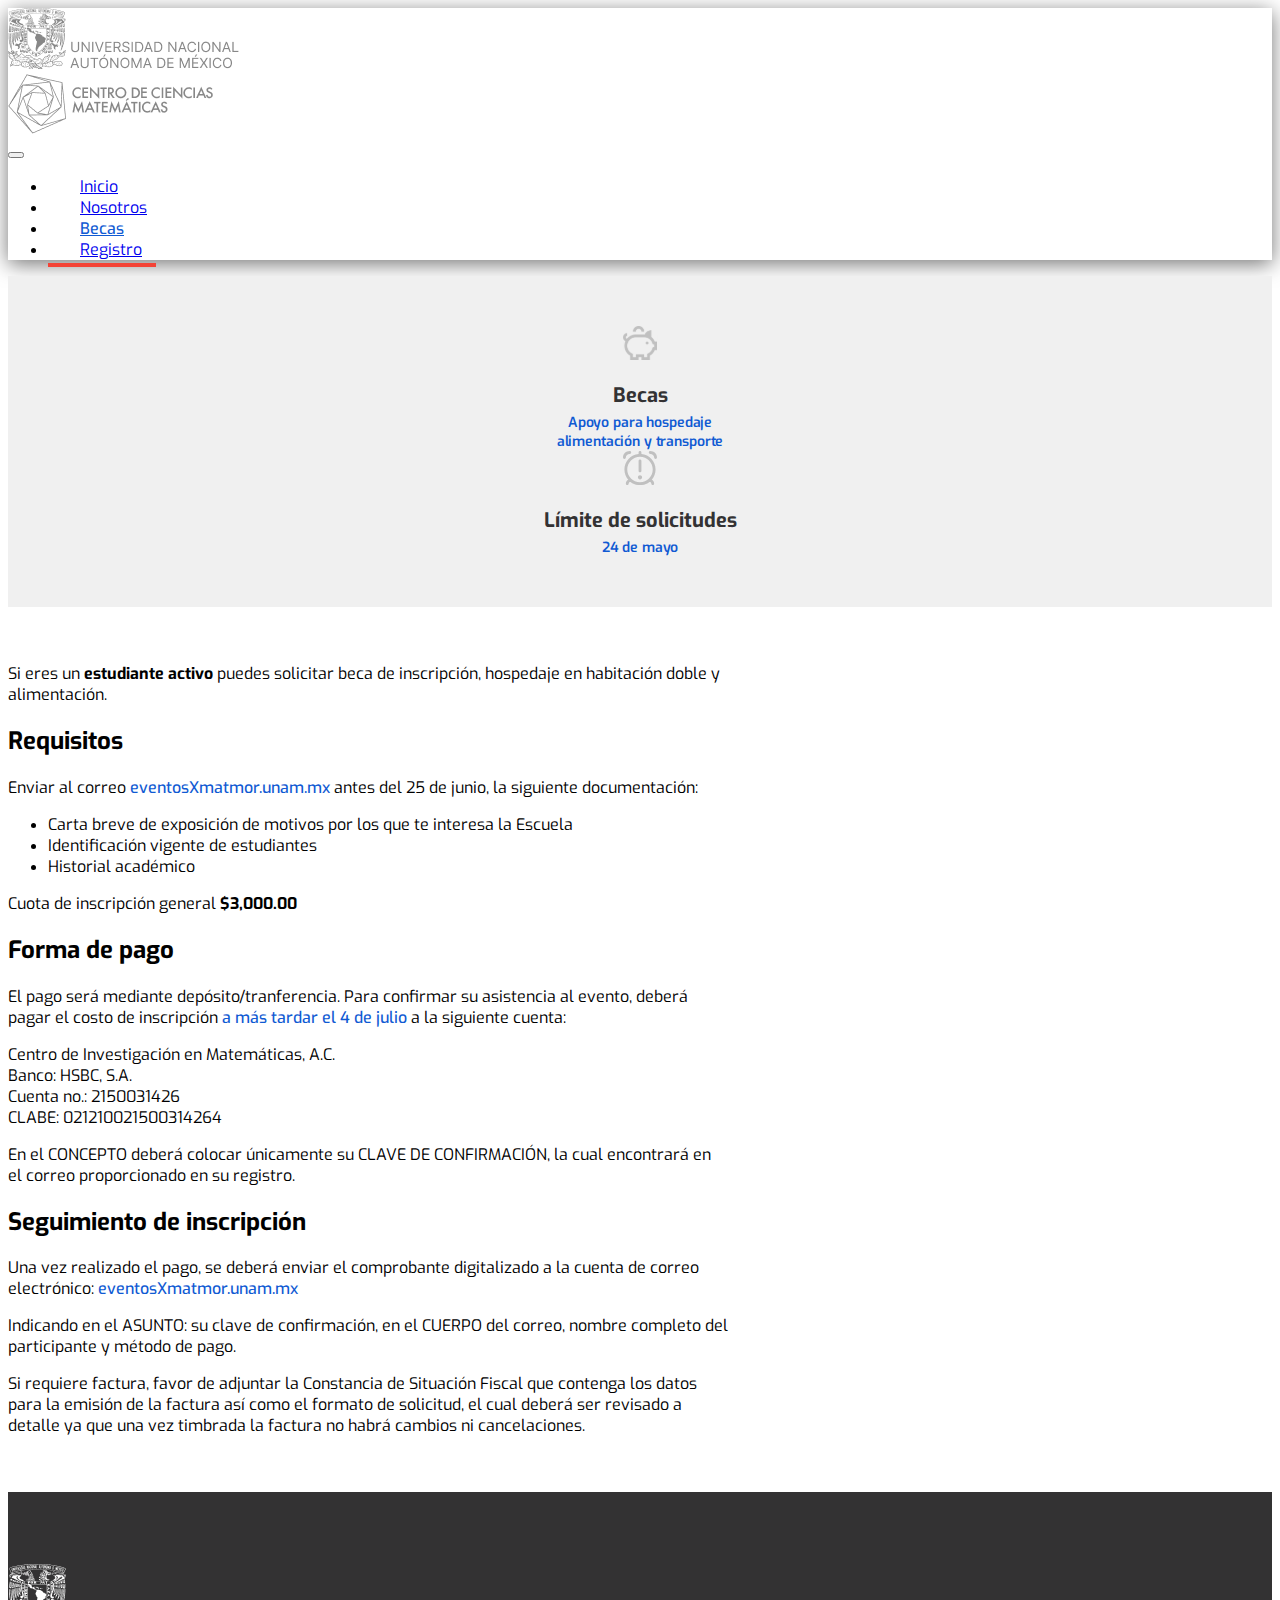
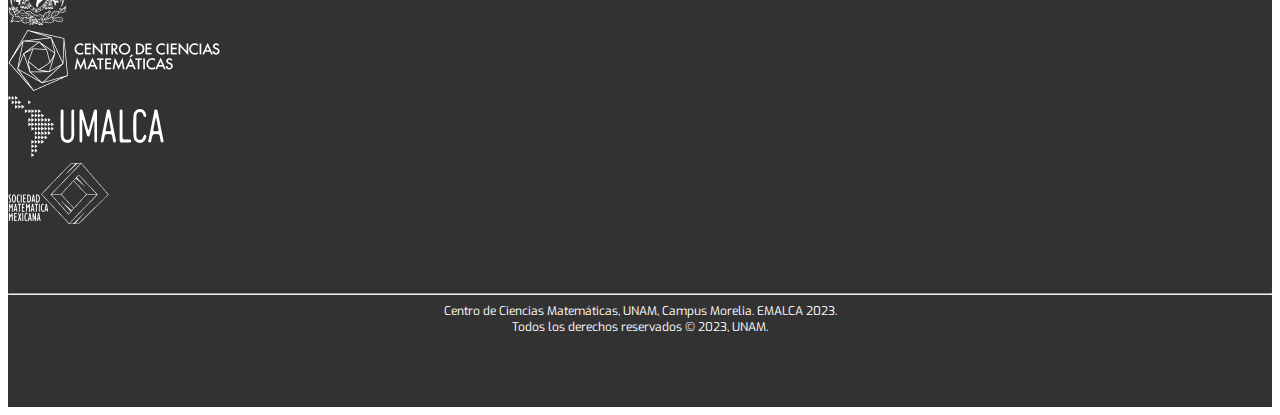
==== becas.html @ 6499dec2 "Registro" ====
<!doctype html>
<html lang="en">
<head>
    <meta charset="utf-8">
    <meta name="viewport" content="width=device-width, initial-scale=1">

    <link rel="preconnect" href="https://fonts.googleapis.com">
    <link rel="preconnect" href="https://fonts.gstatic.com" crossorigin>
    <link href="https://fonts.googleapis.com/css2?family=Exo:ital,wght@0,100;0,200;0,300;0,400;0,500;0,600;0,700;0,800;0,900;1,100;1,200;1,300;1,400;1,500;1,600;1,700;1,800;1,900&display=swap" rel="stylesheet">
    <link href="https://cdn.jsdelivr.net/npm/bootstrap@5.0.2/dist/css/bootstrap.min.css" rel="stylesheet" integrity="sha384-EVSTQN3/azprG1Anm3QDgpJLIm9Nao0Yz1ztcQTwFspd3yD65VohhpuuCOmLASjC" crossorigin="anonymous">
    <link rel="stylesheet" href="css/ccm.css">

    <title>Emalca 2023 - Becas</title>

</head>
<body>

<nav class="shadow navbar navbar-expand-lg navbar-light ">
    <div class="container">
        <div>
            <img class="d-none d-md-inline-block" src="img/escudoUNAM.png" alt="Escudo UNAM"> <img class="ms-2 d-none d-sm-inline" src="img/unam-text.png" alt="Universidad Nacional Autónoma de México">
        </div>
        <div>
            <img  class="ms-1 ms-sm-4" src="img/ccm-logo.png" alt="Escudo CCM">
        </div>
        <button class="navbar-toggler" type="button" data-bs-toggle="collapse" data-bs-target="#navbarNav" aria-controls="navbarNav" aria-expanded="false" aria-label="Toggle navigation">
            <span class="navbar-toggler-icon"></span>
        </button>
        <div class="collapse navbar-collapse" id="navbarNav">
            <ul class="navbar-nav ms-auto ">
                <li class="nav-item">
                    <a class="nav-link" aria-current="page" href="index.html">Inicio</a>
                </li>
                <li class="nav-item">
                    <a class="nav-link" href="nosotros.html">Nosotros</a>
                </li>
                <li class="nav-item">
                    <a class="nav-link active" href="becas.html">Becas</a>
                </li>
                <li class="nav-item">
                    <a class="nav-link" href="https://tic.matmor.unam.mx/emalca/registro/new">Registro</a>
                </li>
            </ul>
        </div>
    </div>
</nav>

<section id="infographic">
    <div class="container">
        <div class="d-flex flex-column flex-sm-row justify-content-sm-evenly">

            <div class="d-flex flex-column mb-5 mb-sm-1">
                <div class="info-icon">
                    <svg width="35" height="35" viewBox="0 0 35 35" fill="none" xmlns="http://www.w3.org/2000/svg" xmlns:xlink="http://www.w3.org/1999/xlink">
                        <rect opacity="0.2" x="0.0322266" y="0.00439453" width="34" height="34" fill="url(#pattern0)"/>
                        <defs>
                            <pattern id="pattern0" patternContentUnits="objectBoundingBox" width="1" height="1">
                                <use xlink:href="#image0_27_1240" transform="scale(0.00195312)"/>
                            </pattern>
                            <image id="image0_27_1240" width="512" height="512" xlink:href="[data-uri]"/>
                        </defs>
                    </svg>
                </div>
                <div class="info-graph-title">Becas</div>
                <div class="info-graph-subtitle">Apoyo para hospedaje<br>
                    alimentación y transporte</div>
            </div>
            <div class="d-flex flex-column mb-4 mb-sm-1">
                <div class="info-icon">
                    <svg width="34" height="35" viewBox="0 0 34 35" fill="none" xmlns="http://www.w3.org/2000/svg">
                        <g opacity="0.2" clip-path="url(#clip0_27_1245)">
                            <path d="M18.4172 3.02326V1.54142C18.4172 0.758006 17.7839 0.124756 17.0005 0.124756C16.2171 0.124756 15.5838 0.758006 15.5838 1.54142V3.02326C7.6519 3.74151 1.41715 10.4268 1.41715 18.5414C1.41715 22.4203 2.84232 25.9733 5.1954 28.7032C3.9969 29.3393 2.83382 30.5689 2.83382 32.7081C2.83382 33.4915 3.46707 34.1248 4.25049 34.1248C5.0339 34.1248 5.66715 33.4915 5.66715 32.7081C5.66715 31.2914 6.88265 31.0166 7.23965 30.967C7.33882 30.9557 7.43515 30.9344 7.52582 30.9047C10.1537 32.922 13.439 34.1248 16.9991 34.1248C20.5592 34.1248 23.8487 32.922 26.4766 30.9018C26.5616 30.9302 26.6508 30.9514 26.7429 30.9642C27.1169 31.0152 28.3324 31.29 28.3324 32.7067C28.3324 33.4901 28.9657 34.1233 29.7491 34.1233C30.5325 34.1233 31.1657 33.4901 31.1657 32.7067C31.1657 30.5675 30.0027 29.3378 28.8042 28.7018C31.1572 25.9718 32.5824 22.4188 32.5824 18.54C32.5824 10.4253 26.3477 3.74009 18.4157 3.02184L18.4172 3.02326ZM4.25049 18.5414C4.25049 11.5105 9.96957 5.79142 17.0005 5.79142C24.0314 5.79142 29.7505 11.5105 29.7505 18.5414C29.7505 25.5723 24.0314 31.2914 17.0005 31.2914C9.96957 31.2914 4.25049 25.5723 4.25049 18.5414ZM34.0005 6.49976C34.0005 7.28317 33.3672 7.91642 32.5838 7.91642C31.8004 7.91642 31.1672 7.28317 31.1672 6.49976C31.1672 4.78276 29.7831 2.95809 27.2217 2.95809C26.4383 2.95809 25.8051 2.32484 25.8051 1.54142C25.8051 0.758006 26.4383 0.124756 27.2217 0.124756C31.0241 0.124756 34.0005 2.92551 34.0005 6.49976ZM1.41715 7.91642C0.633738 7.91642 0.000488281 7.28317 0.000488281 6.49976C0.000488281 2.92551 2.97832 0.124756 6.77924 0.124756C7.56265 0.124756 8.1959 0.758006 8.1959 1.54142C8.1959 2.32484 7.56265 2.95809 6.77924 2.95809C4.21649 2.95809 2.83382 4.78276 2.83382 6.49976C2.83382 7.28317 2.20057 7.91642 1.41715 7.91642ZM18.4172 10.0414V19.9581C18.4172 20.7415 17.7839 21.3748 17.0005 21.3748C16.2171 21.3748 15.5838 20.7415 15.5838 19.9581V10.0414C15.5838 9.25801 16.2171 8.62476 17.0005 8.62476C17.7839 8.62476 18.4172 9.25801 18.4172 10.0414ZM19.1255 26.3331C19.1255 27.5061 18.1735 28.4581 17.0005 28.4581C15.8275 28.4581 14.8755 27.5061 14.8755 26.3331C14.8755 25.1601 15.8275 24.2081 17.0005 24.2081C18.1735 24.2081 19.1255 25.1601 19.1255 26.3331Z" fill="black"/>
                        </g>
                        <defs>
                            <clipPath id="clip0_27_1245">
                                <rect width="34" height="34" fill="white" transform="translate(0.000488281 0.124756)"/>
                            </clipPath>
                        </defs>
                    </svg></div>
                <div class="info-graph-title">Límite de solicitudes</div>
                <div class="info-graph-subtitle">24 de mayo</div>
            </div>
        </div>

    </div>

</section>

<section id="becas">
    <div class="container">
        <p class="mt-4">Si eres un <strong>estudiante activo</strong> puedes solicitar beca de inscripción, hospedaje en habitación doble y alimentación.</p>
        <h2 class="mt-5">Requisitos</h2>
        <p class="mt-4">Enviar al correo <span class="text-blue">eventosXmatmor.unam.mx</span> antes del 25 de junio, la siguiente documentación:</p>
        <ul>
            <li>Carta breve de exposición de motivos por los que te interesa la Escuela</li>
            <li>Identificación vigente de estudiantes</li>
            <li>Historial académico</li>
        </ul>

        <div class="alert alert-info mw-720 mt-4">Cuota de inscripción general <strong>$3,000.00</strong></div>

        <h2 class="mt-5">Forma de pago</h2>

        <p>El pago será mediante depósito/tranferencia. Para confirmar su asistencia al evento, deberá pagar el costo de inscripción <span class="text-blue">a más tardar el 4 de julio</span> a la siguiente cuenta: </p>

        <div class="shadow p-3 my-4 bg-body rounded mw-720">
            Centro de Investigación en Matemáticas, A.C.<br>
            Banco: HSBC, S.A.<br>
            Cuenta no.: 2150031426<br>
            CLABE: 021210021500314264<br>
        </div>

        <p class="text-secondary">En el CONCEPTO deberá colocar únicamente su CLAVE DE CONFIRMACIÓN, la cual encontrará en el correo proporcionado en su registro.</p>

        <h2 class="mt-5">Seguimiento de inscripción</h2>

        <p class="mt-4">Una vez realizado el pago, se deberá enviar el comprobante digitalizado a la cuenta de correo electrónico: <span class="text-blue">eventosXmatmor.unam.mx </span></p>

        <p>Indicando en el ASUNTO: su clave de confirmación, en el CUERPO del correo, nombre completo del participante y método de pago.</p>
        <p>Si requiere factura, favor de adjuntar la Constancia de Situación Fiscal que contenga los datos para la emisión de la factura así como el formato de solicitud, el cual deberá ser revisado a detalle ya que una vez timbrada la factura no habrá cambios ni cancelaciones.</p>



    </div>
</section>

<section id="footer">
    <div class="container">
        <div class="d-flex flex-column justify-content-center flex-md-row justify-content-md-around">
            <div class="sponsor mb-3"><img src="img/UNAM.png" alt="Logo UNAM"></div>
            <div class="sponsor mb-3"><img src="img/CCM.png" alt="Logo CCM"></div>
            <div class="sponsor mb-3"><img src="img/UMALCA.png" alt="Logo Emalca"></div>
            <div class="sponsor mb-3"><img src="img/SMM.png" alt="Logo SMM"></div>
        </div>
        <hr>
        <div class="copyright">
            Centro de Ciencias Matemáticas, UNAM, Campus Morelia. EMALCA 2023.<br>
            Todos los derechos reservados © 2023, UNAM.
        </div>
    </div>
</section>


   <script src="https://cdn.jsdelivr.net/npm/bootstrap@5.0.2/dist/js/bootstrap.bundle.min.js" integrity="sha384-MrcW6ZMFYlzcLA8Nl+NtUVF0sA7MsXsP1UyJoMp4YLEuNSfAP+JcXn/tWtIaxVXM" crossorigin="anonymous"></script>

</body>
</html>
---- css/ccm.css ----
body, html {
    font-family: 'Exo', sans-serif;
}

.hero-image {
    /*background-image: url("../img/BANNER_INICIO1.jpg");*/
    /*background-repeat: no-repeat;*/
    /*background-size: cover;*/
    /*position: relative;*/
    /* min-height: 550px; */
    /* padding: 16px; */
    /*z-index: 0;*/
    margin-bottom: 24px;
}

.hero-text {
    margin-top: 30px;
    max-width: 100%;
}

.hero-l {
    margin-left: 12px;
    margin-top: 200px;
}

.hero-title-blue {
    font-style: normal;
    font-weight: 900;
    font-size: 50px;
    line-height: 52px;
    color: #105AD3;
}

.hero-title-red {
    font-weight: 700;
    font-size: 32px;
    line-height: 34px;
    color: #EF255A;
}

.hero-subtitle-red {
    font-weight: 400;
    font-size: 24px;
    line-height: 28px;
    color: #EF255A;
    max-width: 80%;
}

.hero-location {
    font-size: 16px;
    line-height: 20px;
    color: #969696;
    max-width: 70%;

}

.hero-r {
    position: relative;
}

.hero-year {
    font-weight: 900;
    font-size: 62px;
    line-height: 64px;
    color: #969696;
    position: absolute;
    transform-origin: 0 0;
    transform: rotate(90deg);
    left: 12px;
    top: 200px;
}

.btn {
    padding: 0.5rem 1.6rem;
    font-size: 1.2rem;
    font-weight: 500;
    border-radius: 1rem;
    transition: color .15s ease-in-out,background-color .15s ease-in-out,border-color .15s ease-in-out,box-shadow .15s ease-in-out;
}

.btn-success {
    color: #fff;
    background-color: #105AD3;
    border-color: #105AD3;
}

.btn-success:hover {
    color: #fff;
    background-color: #0e4297;
    border-color: #0e4297;
}

#infographic {
    padding: 50px 0;
    background-color: #F0F0F0;;
}

.info-icon {
    text-align: center;
    margin-bottom: 16px;
}

.info-graph-title {
    font-weight: 700;
    font-size: 20px;
    line-height: 27px;
    text-align: center;
    color: #333233;
    margin-bottom: 4px;
}

.info-graph-subtitle {
    font-weight: 600;
    font-size: 14px;
    line-height: 19px;
    /* identical to box height */

    text-align: center;
    letter-spacing: -0.01em;

    color: #105AD3;
    /*color: #878787; */
}

#program {
    padding: 40px 0;
}

#program h1 {
    font-weight: 700;
    font-size: 36px;
    line-height: 48px;
    color: #333233;
}

.course {
    margin-top: 3.5rem;
}

.course-title {
    font-weight: 700;
    font-size: 24px;
    line-height: 24px;
    color: #CF305A;
    margin-bottom: 8px;
    margin-top: 32px;
    max-width: 720px;
}

.professor {
    font-weight: 700;
    font-size: 18px;
    line-height: 19px;
    color: #105AD3;

}

.university {
    font-size: 18px;
    margin-left: 12px;
    color: #767676;
}

.abstract {
    font-weight: 400;
    font-size: 16px;
    line-height: 26px;
    letter-spacing: -0.02em;
    max-width: 720px;
    color: #242424;
    margin-top: 12px;
    margin-bottom: 24px;
}

#historia {
    padding: 40px 0;
}

#historia p {
    max-width: 720px;
}

.timeline-section {
    background-color: #F0F0F0;
    padding: 48px 24px;
    overflow: scroll;
}

.timeline-container {
    position: relative;

    min-height: 150px;
    /*min-width: 700px;*/
}

.timeline-container::after {
    content: '';
    position: absolute;
    top: 50%;
    left: 0;
    border-top: 1px solid#105AD3;
    background: #105AD3;
    width: 100%;
    transform: translateY(-50%);
}

.tl-top {
    position: relative;
    min-width: 100px;
}

.tl-down {
    position: relative;
    min-width: 100px;
}

.tl-top::after {
    content: '';
    position: absolute;
    top: 3.5rem;
    bottom: 50%;
    left: 50%;
    border-right: 1px solid #105AD3;
    z-index: 1;
}

.tl-down::after {
    content: '';
    position: absolute;
    bottom: 3.5rem;
    top: 50%;
    left: 50%;
    border-right: 1px solid #105AD3;
    z-index: 1;
}

.tl-circle {
    margin: auto;
    height: 10px;
    width: 10px;
    background-color: #105AD3;
    border-radius: 50%;
    display: inline-block;
}

.tl-item {
    position: relative;
}

.tl-top .tl-item::after {
    /* The circles on the timeline */
    content: '';
    position: absolute;
    width: 10px;
    height: 10px;
    top: 28px;
    left: 45.5px;
    background-color: #105AD3;
    border: 1px solid #105AD3;
    border-radius: 50%;
    z-index: 1;
}

.tl-down .tl-item::before {
    /* The circles on the timeline */
    content: '';
    position: absolute;
    width: 10px;
    height: 10px;
    top: -12px;
    left: 45.5px;
    background-color: #105AD3;
    border: 1px solid #105AD3;
    border-radius: 50%;
    z-index: 1;
}

.text-red {
    font-weight: 700;
    font-size: 18px;
    color: #EF255A;
    text-align: center;
}

#becas {
    padding: 40px 0;
}

#becas p {
    max-width: 720px;
}

.mw-720 {
    max-width: 720px;
}

.text-blue {
    color: #105AD3;
    font-weight: 500;
}

#footer {
    padding: 72px 0;
    background-color: #333233;
}

#footer hr {
    margin-top: 64px;
    color: #FFFFFF;
}

.copyright {
    font-weight: 400;
    font-size: 12px;
    line-height: 16px;
    text-align: center;
    color: #FFFFFF;
}

.navbar {
    box-shadow: 0 4px 20px rgba(0, 0, 0, 0.55)!important;
    z-index:1;
}

.nav-link {
     padding: 1.5rem 1rem;
}

.navbar-light .navbar-nav .nav-link.active, .navbar-light .navbar-nav .show>.nav-link {
    color: rgba(16, 90, 211, 1);
    font-weight: 500;
    border-bottom: 4px solid #f44336!important;
}

#comite {
    padding: 40px 0;
}

#comite h3 {
    font-weight: 700;
    font-size: 24px;
    line-height: 27px;
    color: #EF255A;
    margin-bottom: 28px;

}

@media (min-width: 992px) {
    .navbar-expand-lg .navbar-nav .nav-link {
        padding-right: 2rem;
        padding-left: 2rem;
    }
}

@media (min-width: 576px) {

    .abstract {
        font-size: 18px;
    }

    .hero-image {
        min-height: 550px;
    }

    .hero-l {
        margin-left: 180px;
    }
}


@media (min-width: 768px) {

    .hero-image {
        background-image: url("../img/BANNER_INICIO1.jpg");
        background-repeat: no-repeat;
        background-size: cover;
        position: relative;
        min-height: 550px;
        padding: 72px 200px;
        z-index: 0;
        margin-bottom: 0;
    }

    .hero-text {
        margin-left: 6rem!important;
    }

    .hero-l {
        margin-left: 180px;
        margin-top: 0px;
    }

    .hero-title-blue {
        font-style: normal;
        font-weight: 900;
        font-size: 135px;
        line-height: 120px;
        color: #105AD3;
    }

    .hero-title-red {
        font-weight: 700;
        font-size: 48px;
        line-height: 58px;
        color: #EF255A;
    }

    .hero-subtitle-red {
        font-weight: 400;
        font-size: 40px;
        line-height: 58px;
        color: #EF255A;
    }

    .hero-location {
        font-size: 18px;
        line-height: 22px;
        /* identical to box height */
        color: #969696;

    }

    .hero-r {
        position: relative;
    }

    .hero-year {
        font-weight: 900;
        font-size: 94px;
        line-height: 124px;
        color: #969696;
        position: absolute;
        transform-origin: 0 0;
        transform: rotate(90deg);
        left: 120px;
        top: auto;
    }

}
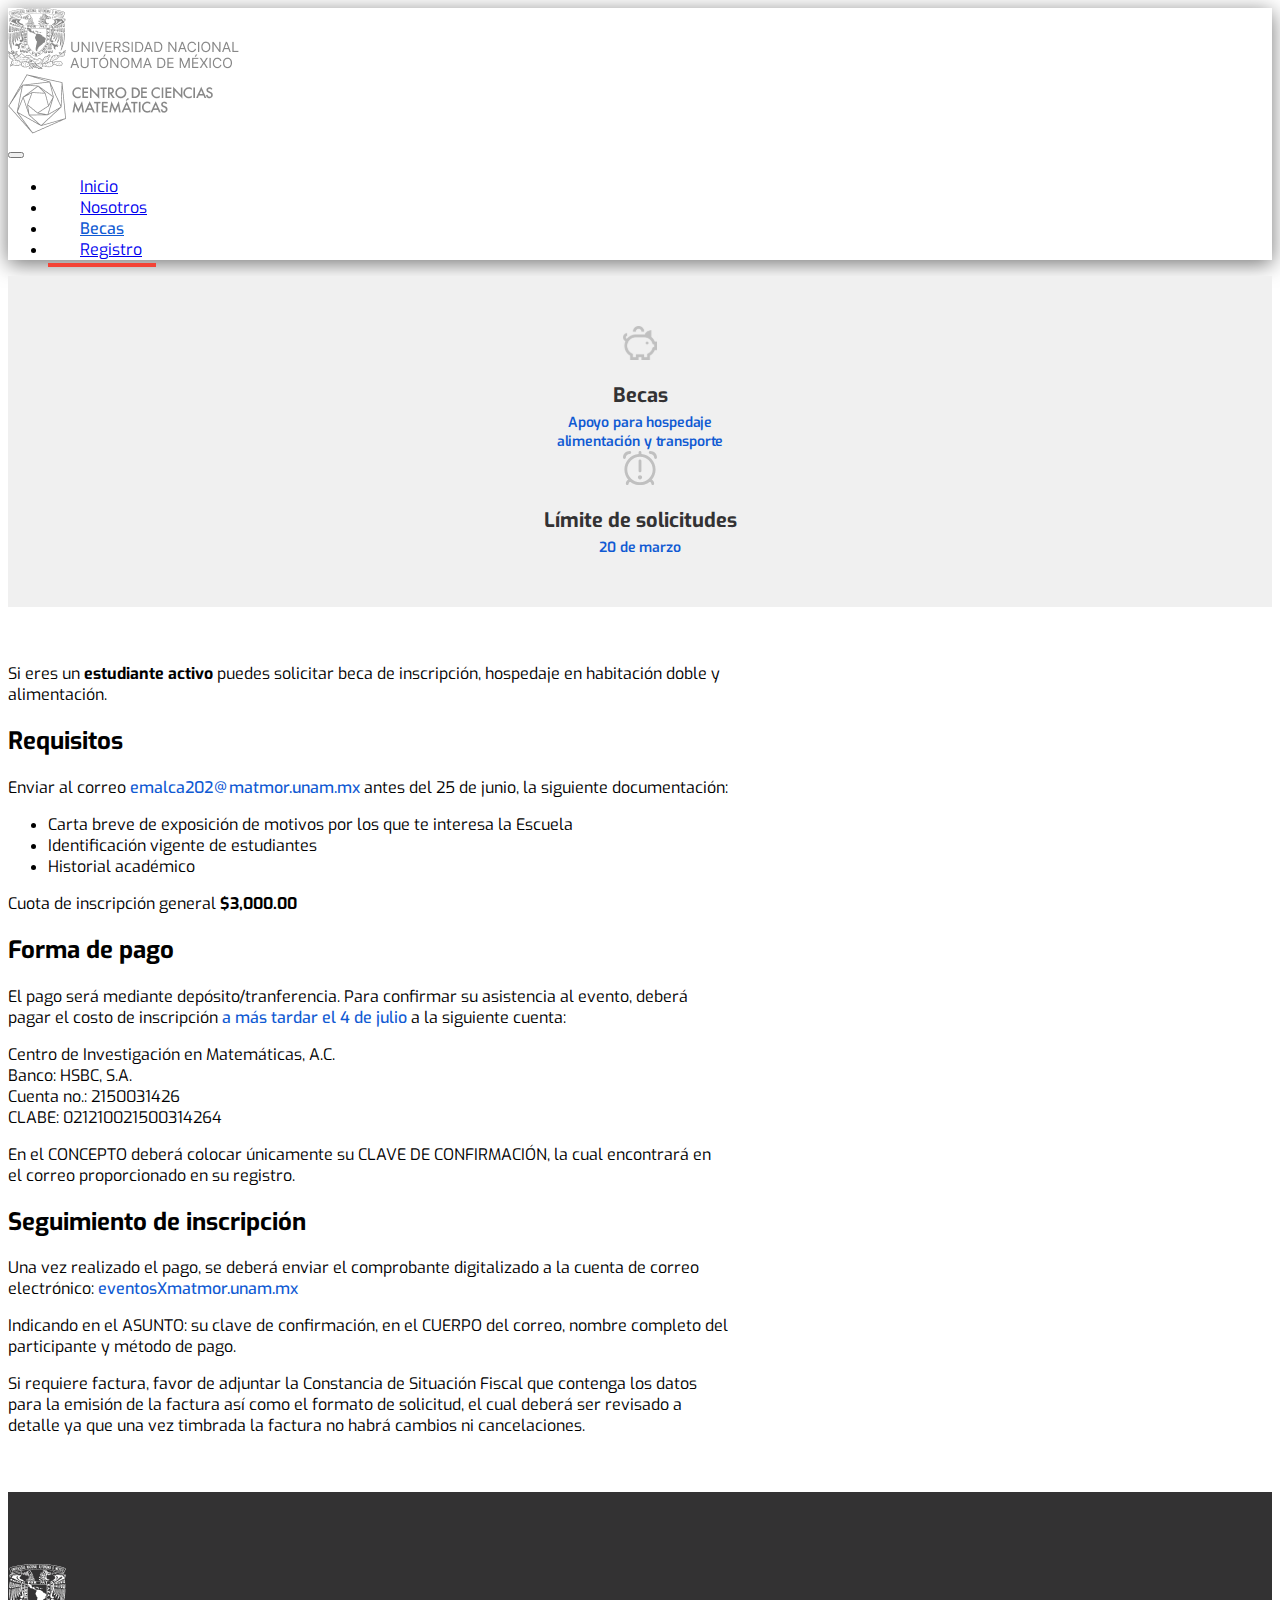
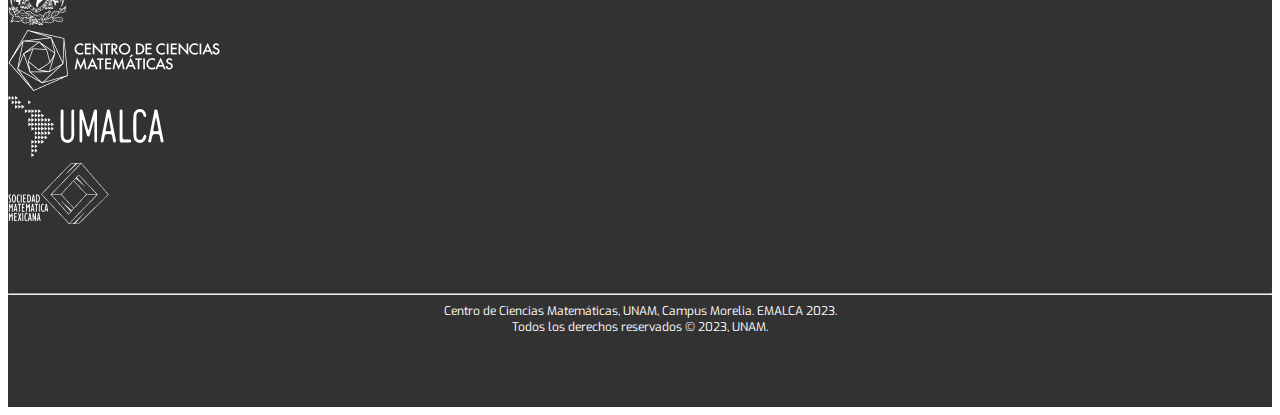
==== commit bc818007: "Fecha límite registro" ====
--- a/becas.html
+++ b/becas.html
@@ -8,6 +8,7 @@
     <link rel="preconnect" href="https://fonts.gstatic.com" crossorigin>
     <link href="https://fonts.googleapis.com/css2?family=Exo:ital,wght@0,100;0,200;0,300;0,400;0,500;0,600;0,700;0,800;0,900;1,100;1,200;1,300;1,400;1,500;1,600;1,700;1,800;1,900&display=swap" rel="stylesheet">
     <link href="https://cdn.jsdelivr.net/npm/bootstrap@5.0.2/dist/css/bootstrap.min.css" rel="stylesheet" integrity="sha384-EVSTQN3/azprG1Anm3QDgpJLIm9Nao0Yz1ztcQTwFspd3yD65VohhpuuCOmLASjC" crossorigin="anonymous">
+    <link rel="stylesheet" href="https://cdn.jsdelivr.net/npm/bootstrap-icons@1.10.3/font/bootstrap-icons.css">
     <link rel="stylesheet" href="css/ccm.css">
 
     <title>Emalca 2023 - Becas</title>
@@ -78,7 +79,7 @@
                         </defs>
                     </svg></div>
                 <div class="info-graph-title">Límite de solicitudes</div>
-                <div class="info-graph-subtitle">24 de mayo</div>
+                <div class="info-graph-subtitle">20 de marzo</div>
             </div>
         </div>
 
@@ -90,7 +91,7 @@
     <div class="container">
         <p class="mt-4">Si eres un <strong>estudiante activo</strong> puedes solicitar beca de inscripción, hospedaje en habitación doble y alimentación.</p>
         <h2 class="mt-5">Requisitos</h2>
-        <p class="mt-4">Enviar al correo <span class="text-blue">eventosXmatmor.unam.mx</span> antes del 25 de junio, la siguiente documentación:</p>
+        <p class="mt-4">Enviar al correo <span class="text-blue">emalca202<i class="bi bi-at"></i>matmor.unam.mx</span> antes del 25 de junio, la siguiente documentación:</p>
         <ul>
             <li>Carta breve de exposición de motivos por los que te interesa la Escuela</li>
             <li>Identificación vigente de estudiantes</li>
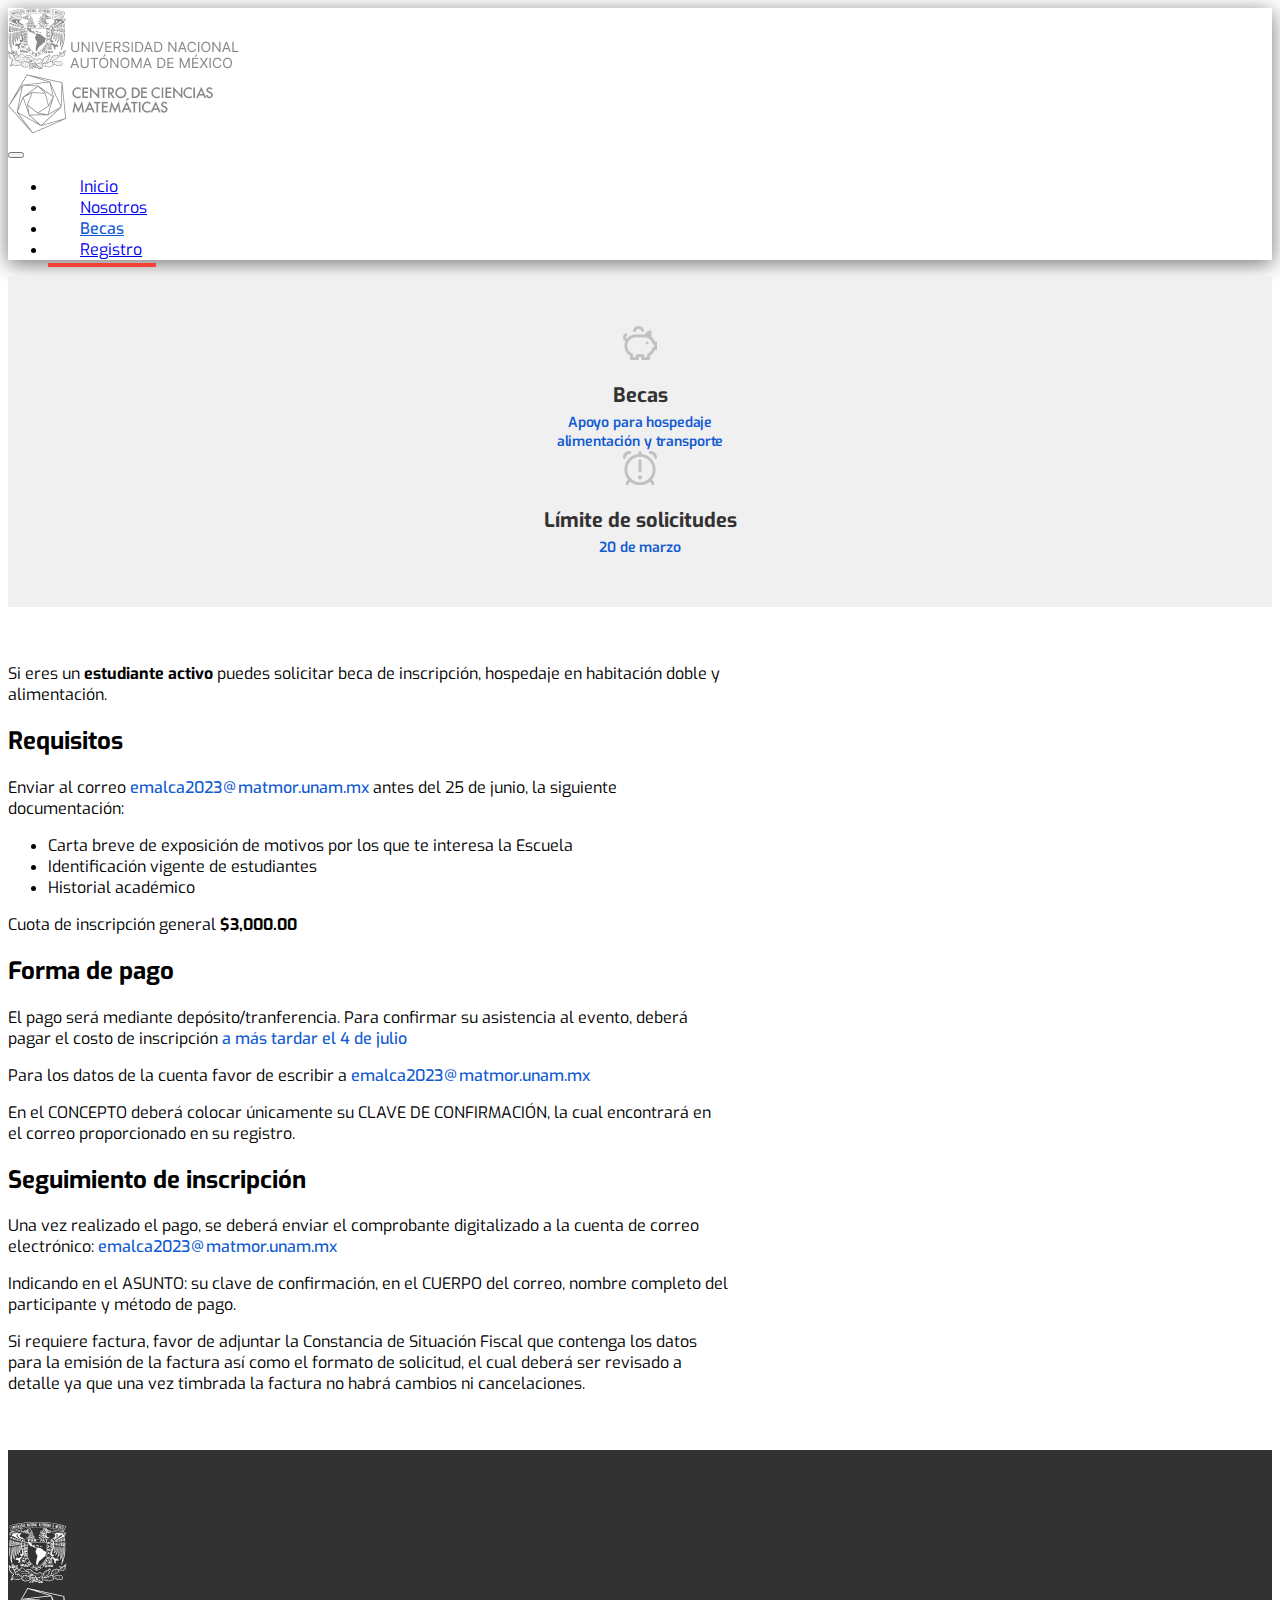
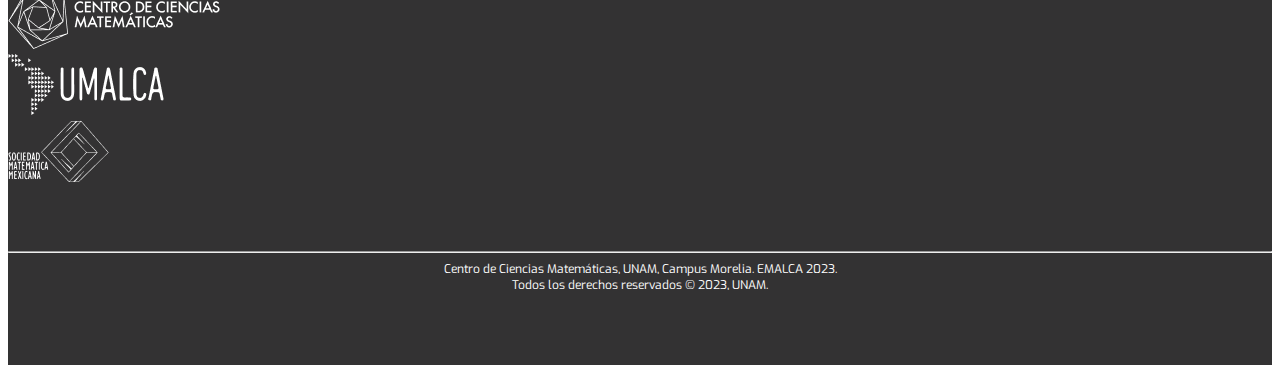
==== commit 4d2a8e35: "becas" ====
--- a/becas.html
+++ b/becas.html
@@ -91,7 +91,7 @@
     <div class="container">
         <p class="mt-4">Si eres un <strong>estudiante activo</strong> puedes solicitar beca de inscripción, hospedaje en habitación doble y alimentación.</p>
         <h2 class="mt-5">Requisitos</h2>
-        <p class="mt-4">Enviar al correo <span class="text-blue">emalca202<i class="bi bi-at"></i>matmor.unam.mx</span> antes del 25 de junio, la siguiente documentación:</p>
+        <p class="mt-4">Enviar al correo <span class="text-blue">emalca2023<i class="bi bi-at"></i>matmor.unam.mx</span> antes del 25 de junio, la siguiente documentación:</p>
         <ul>
             <li>Carta breve de exposición de motivos por los que te interesa la Escuela</li>
             <li>Identificación vigente de estudiantes</li>
@@ -102,20 +102,15 @@
 
         <h2 class="mt-5">Forma de pago</h2>
 
-        <p>El pago será mediante depósito/tranferencia. Para confirmar su asistencia al evento, deberá pagar el costo de inscripción <span class="text-blue">a más tardar el 4 de julio</span> a la siguiente cuenta: </p>
+        <p>El pago será mediante depósito/tranferencia. Para confirmar su asistencia al evento, deberá pagar el costo de inscripción <span class="text-blue">a más tardar el 4 de julio</span></p>
 
-        <div class="shadow p-3 my-4 bg-body rounded mw-720">
-            Centro de Investigación en Matemáticas, A.C.<br>
-            Banco: HSBC, S.A.<br>
-            Cuenta no.: 2150031426<br>
-            CLABE: 021210021500314264<br>
-        </div>
+        <p>Para los datos de la cuenta favor de escribir a <span class="text-blue">emalca2023<i class="bi bi-at"></i>matmor.unam.mx</span></p>
 
         <p class="text-secondary">En el CONCEPTO deberá colocar únicamente su CLAVE DE CONFIRMACIÓN, la cual encontrará en el correo proporcionado en su registro.</p>
 
         <h2 class="mt-5">Seguimiento de inscripción</h2>
 
-        <p class="mt-4">Una vez realizado el pago, se deberá enviar el comprobante digitalizado a la cuenta de correo electrónico: <span class="text-blue">eventosXmatmor.unam.mx </span></p>
+        <p class="mt-4">Una vez realizado el pago, se deberá enviar el comprobante digitalizado a la cuenta de correo electrónico: <span class="text-blue">emalca2023<i class="bi bi-at"></i>matmor.unam.mx</span></p>
 
         <p>Indicando en el ASUNTO: su clave de confirmación, en el CUERPO del correo, nombre completo del participante y método de pago.</p>
         <p>Si requiere factura, favor de adjuntar la Constancia de Situación Fiscal que contenga los datos para la emisión de la factura así como el formato de solicitud, el cual deberá ser revisado a detalle ya que una vez timbrada la factura no habrá cambios ni cancelaciones.</p>
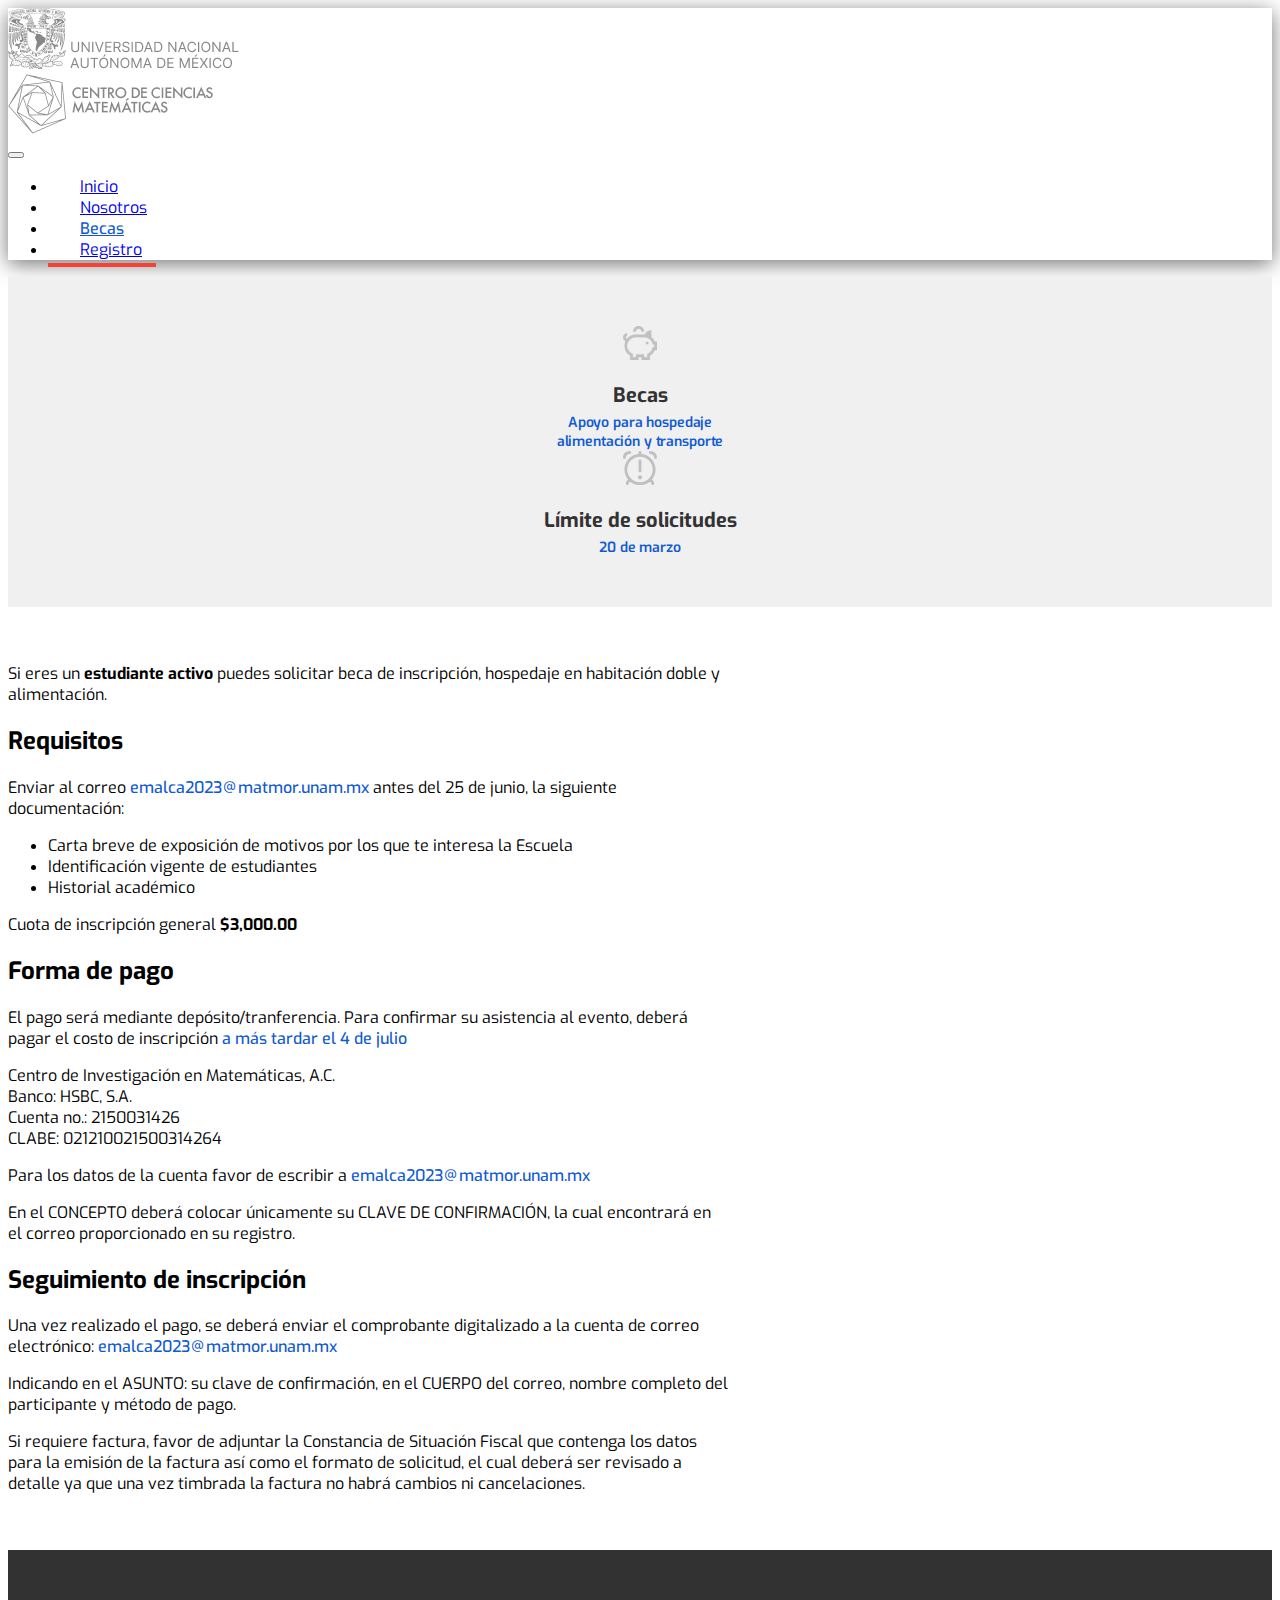
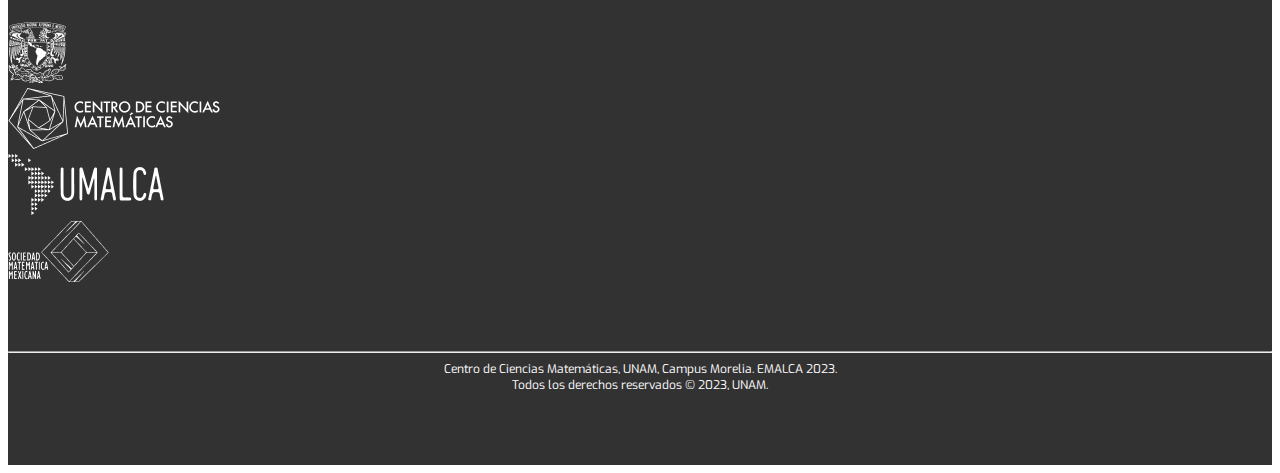
==== commit 4792ccec: "Schedule" ====
--- a/becas.html
+++ b/becas.html
@@ -104,6 +104,12 @@
 
         <p>El pago será mediante depósito/tranferencia. Para confirmar su asistencia al evento, deberá pagar el costo de inscripción <span class="text-blue">a más tardar el 4 de julio</span></p>
 
+        <div class="shadow p-3 my-4 bg-body rounded mw-720">
+            Centro de Investigación en Matemáticas, A.C.<br>
+            Banco: HSBC, S.A.<br>
+            Cuenta no.: 2150031426<br>
+            CLABE: 021210021500314264<br>
+        </div>
         <p>Para los datos de la cuenta favor de escribir a <span class="text-blue">emalca2023<i class="bi bi-at"></i>matmor.unam.mx</span></p>
 
         <p class="text-secondary">En el CONCEPTO deberá colocar únicamente su CLAVE DE CONFIRMACIÓN, la cual encontrará en el correo proporcionado en su registro.</p>
--- a/css/ccm.css
+++ b/css/ccm.css
@@ -93,7 +93,7 @@
 
 #infographic {
     padding: 50px 0;
-    background-color: #F0F0F0;;
+    background-color: #F0F0F0;
 }
 
 .info-icon {
@@ -298,6 +298,11 @@
 .text-blue {
     color: #105AD3;
     font-weight: 500;
+}
+
+#schedule {
+    padding: 72px 0;
+    background-color: #F0F0F0;
 }
 
 #footer {
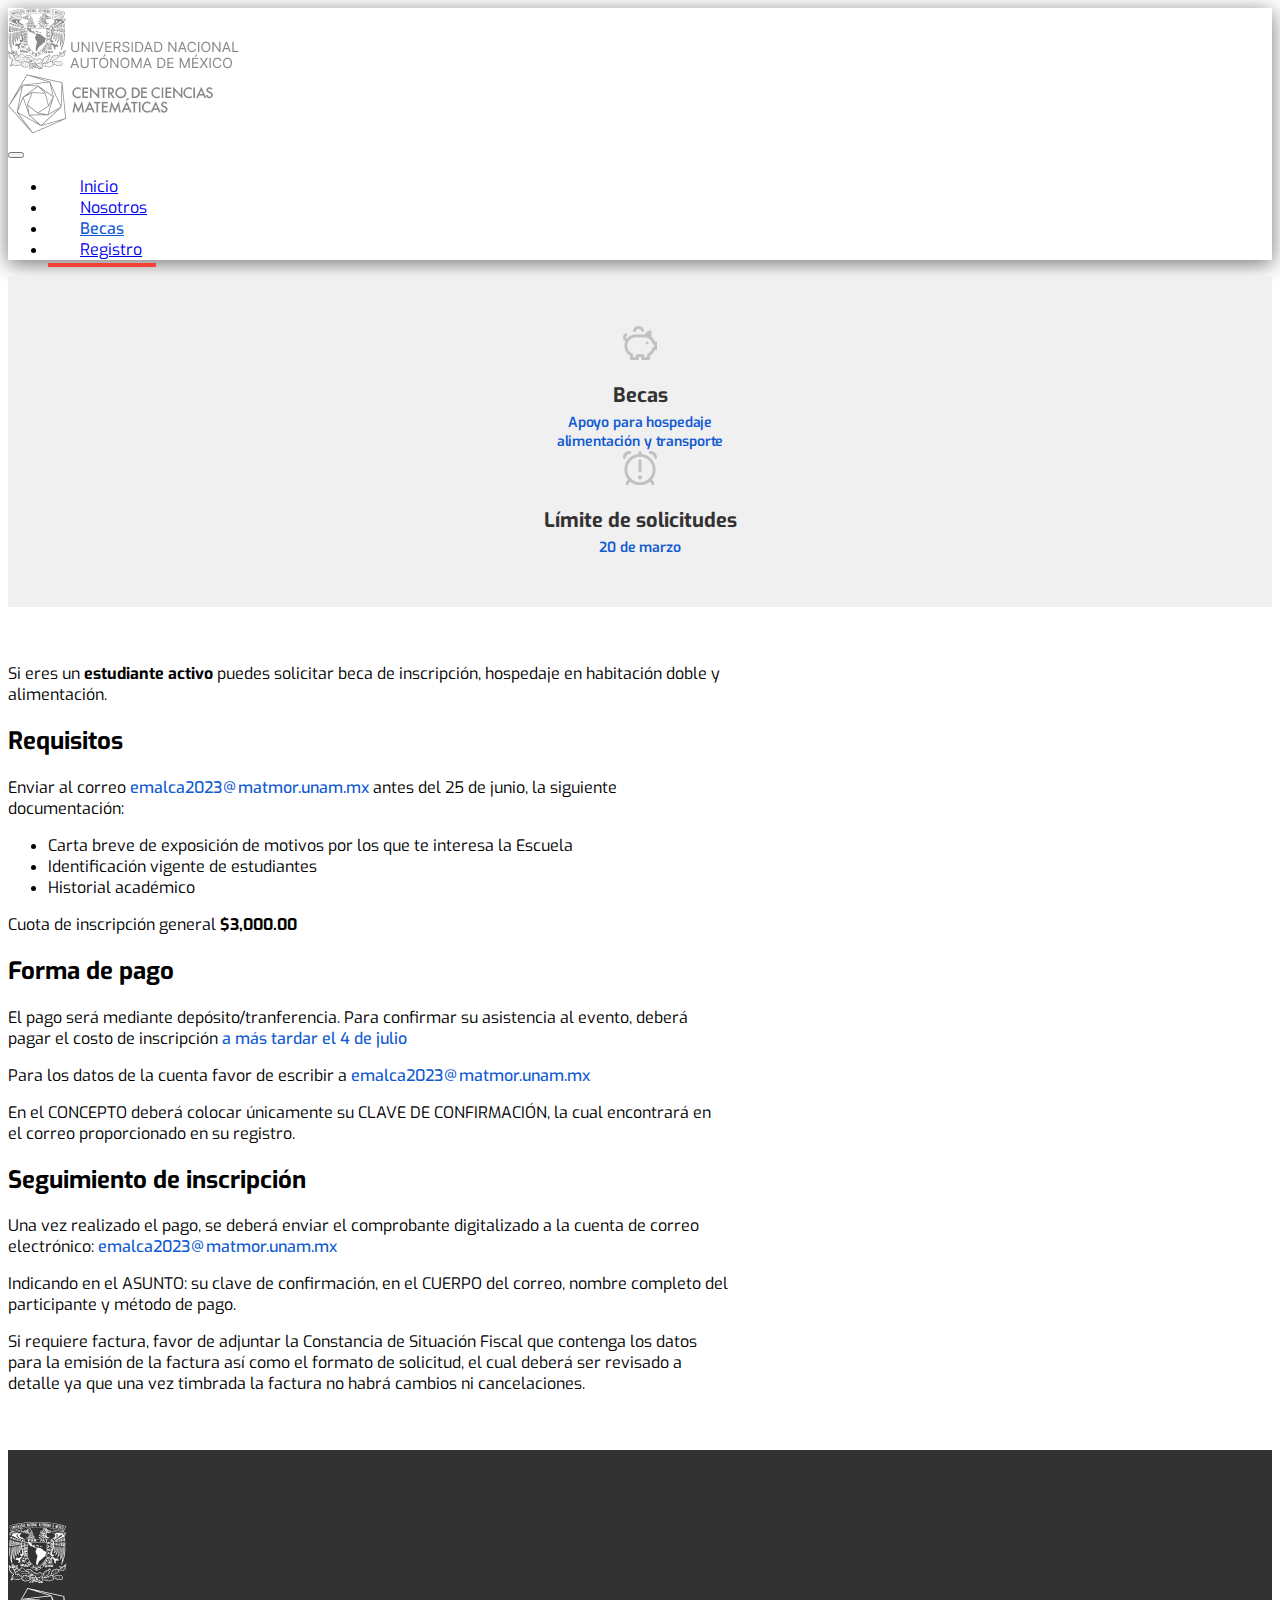
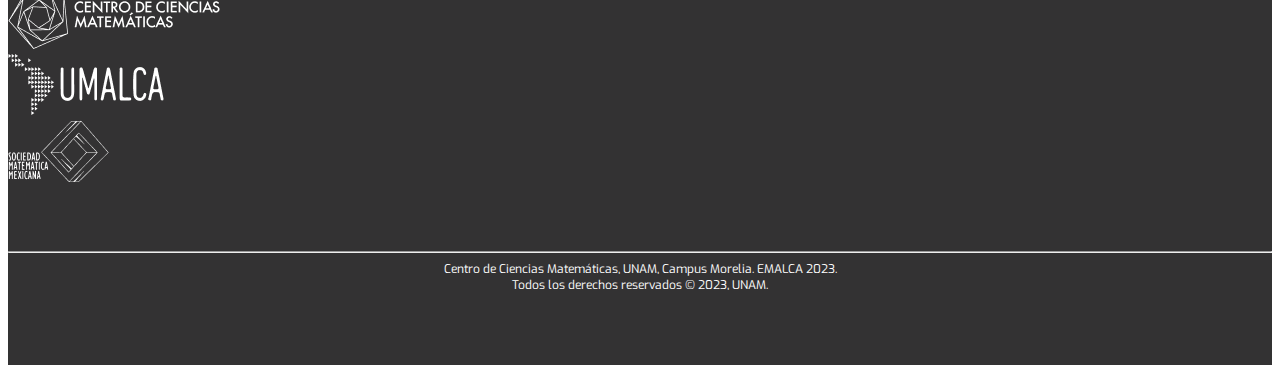
==== commit 8126d8ae: "Pago" ====
--- a/becas.html
+++ b/becas.html
@@ -105,12 +105,8 @@
         <p>El pago será mediante depósito/tranferencia. Para confirmar su asistencia al evento, deberá pagar el costo de inscripción <span class="text-blue">a más tardar el 4 de julio</span></p>
 
         <div class="shadow p-3 my-4 bg-body rounded mw-720">
-            Centro de Investigación en Matemáticas, A.C.<br>
-            Banco: HSBC, S.A.<br>
-            Cuenta no.: 2150031426<br>
-            CLABE: 021210021500314264<br>
+            <p>Para los datos de la cuenta favor de escribir a <span class="text-blue">emalca2023<i class="bi bi-at"></i>matmor.unam.mx</span></p>
         </div>
-        <p>Para los datos de la cuenta favor de escribir a <span class="text-blue">emalca2023<i class="bi bi-at"></i>matmor.unam.mx</span></p>
 
         <p class="text-secondary">En el CONCEPTO deberá colocar únicamente su CLAVE DE CONFIRMACIÓN, la cual encontrará en el correo proporcionado en su registro.</p>
 
--- a/css/ccm.css
+++ b/css/ccm.css
@@ -293,6 +293,10 @@
 
 .mw-720 {
     max-width: 720px;
+}
+
+.minw-960 {
+    min-width: 960px;
 }
 
 .text-blue {
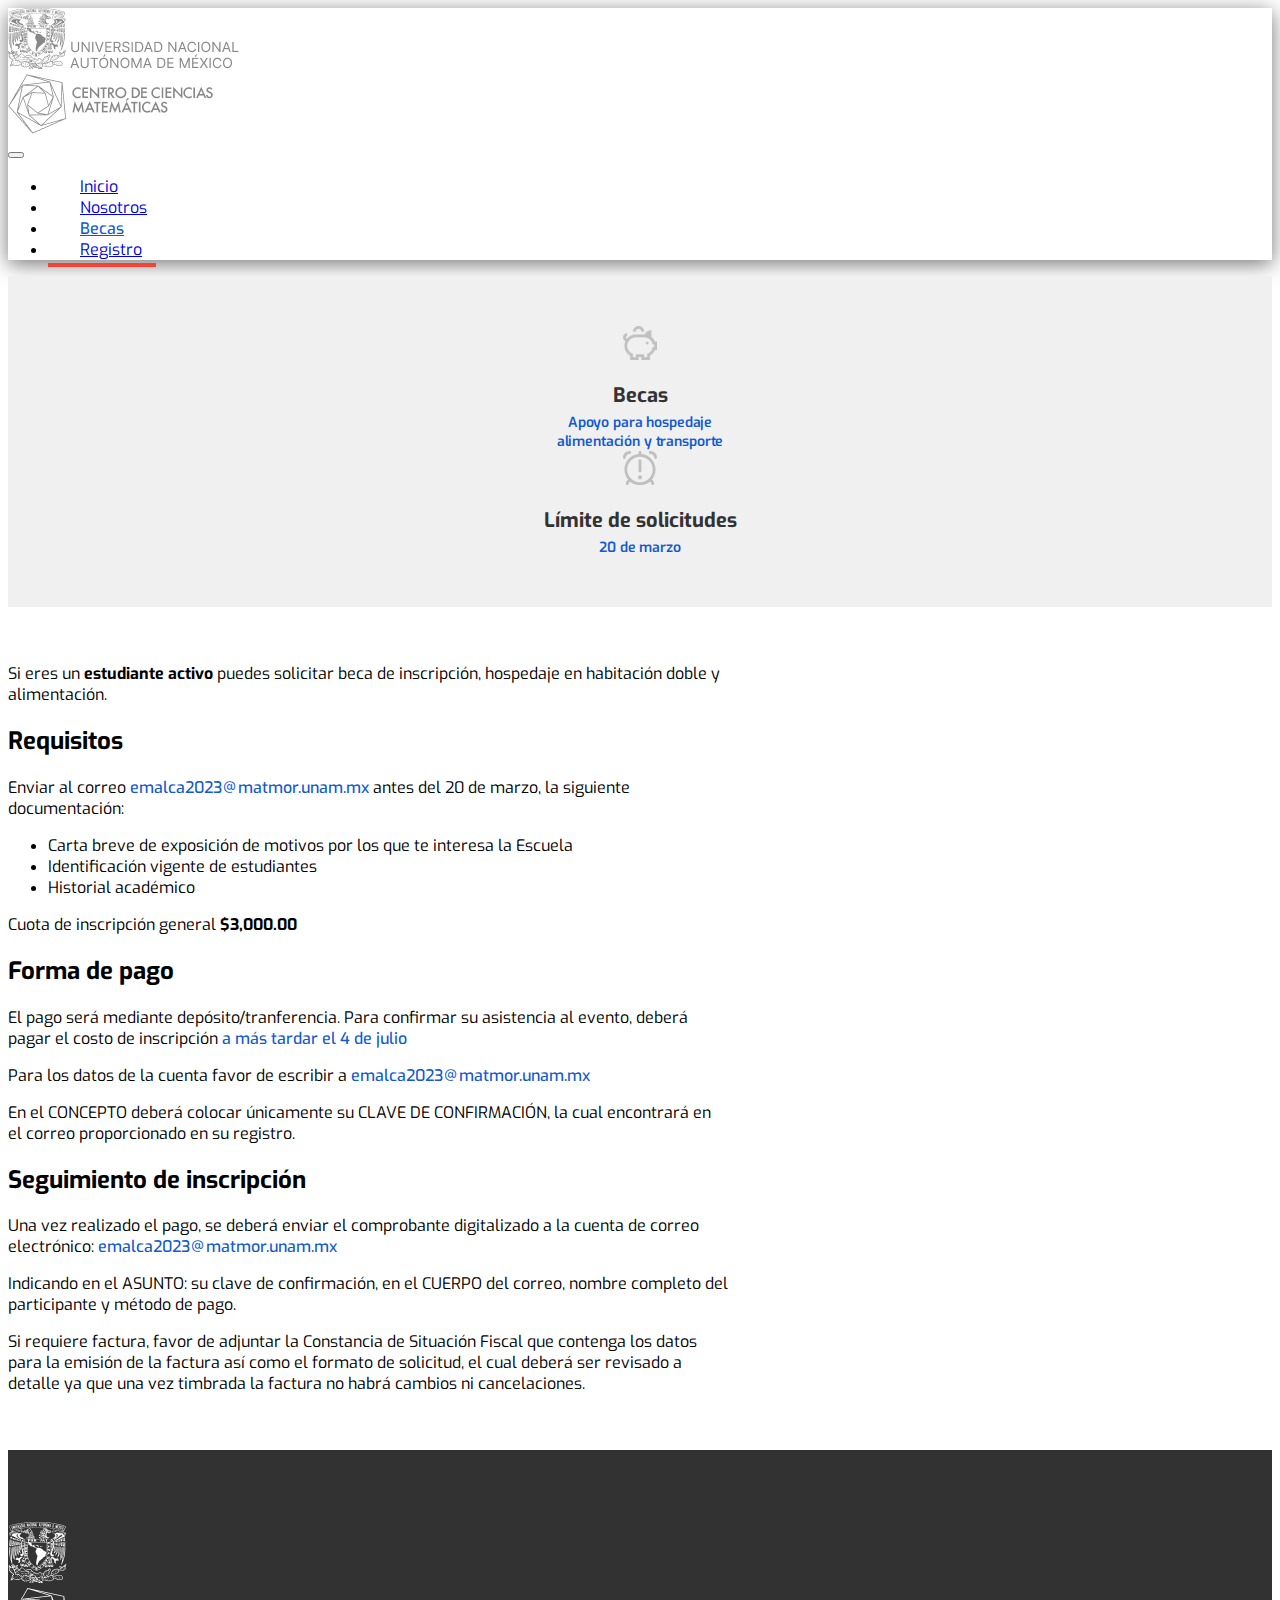
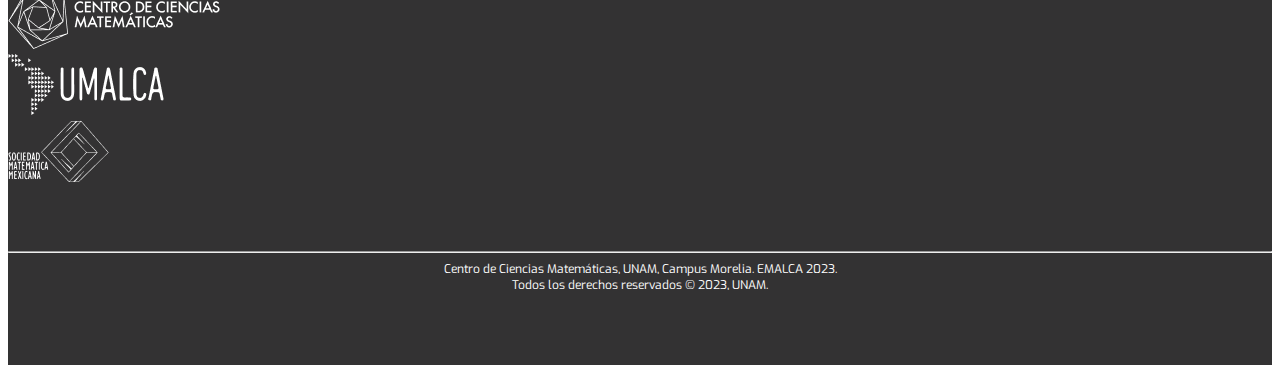
==== commit 7c06310e: "Fecha limite" ====
--- a/becas.html
+++ b/becas.html
@@ -91,7 +91,7 @@
     <div class="container">
         <p class="mt-4">Si eres un <strong>estudiante activo</strong> puedes solicitar beca de inscripción, hospedaje en habitación doble y alimentación.</p>
         <h2 class="mt-5">Requisitos</h2>
-        <p class="mt-4">Enviar al correo <span class="text-blue">emalca2023<i class="bi bi-at"></i>matmor.unam.mx</span> antes del 25 de junio, la siguiente documentación:</p>
+        <p class="mt-4">Enviar al correo <span class="text-blue">emalca2023<i class="bi bi-at"></i>matmor.unam.mx</span> antes del 20 de marzo, la siguiente documentación:</p>
         <ul>
             <li>Carta breve de exposición de motivos por los que te interesa la Escuela</li>
             <li>Identificación vigente de estudiantes</li>
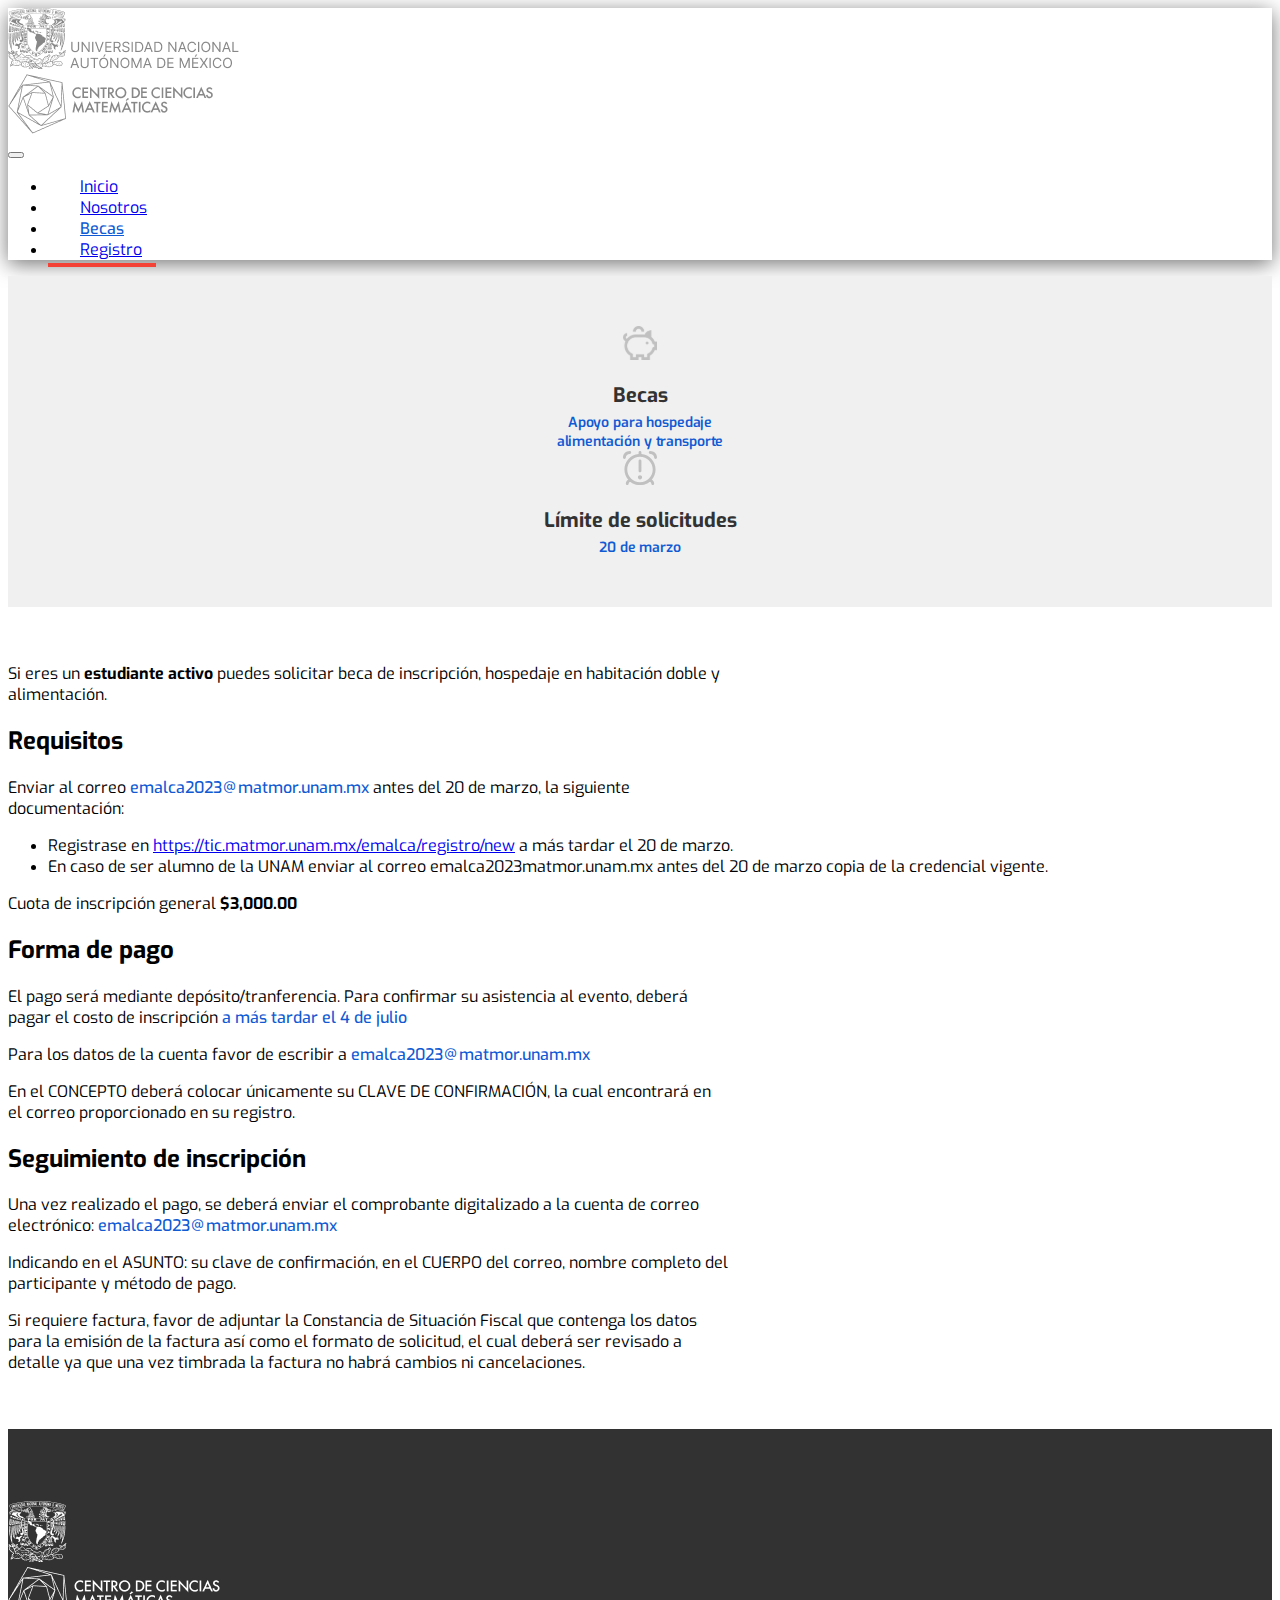
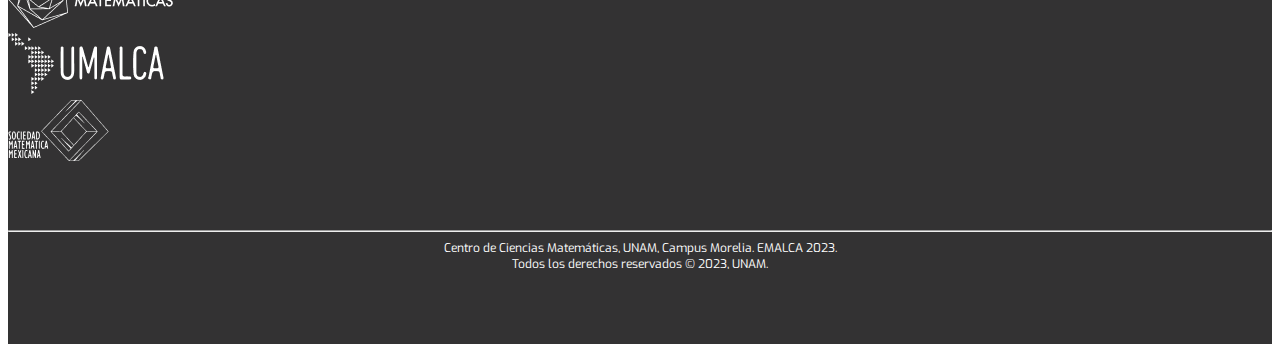
==== commit fd2e83f2: "Requisitos" ====
--- a/becas.html
+++ b/becas.html
@@ -93,9 +93,8 @@
         <h2 class="mt-5">Requisitos</h2>
         <p class="mt-4">Enviar al correo <span class="text-blue">emalca2023<i class="bi bi-at"></i>matmor.unam.mx</span> antes del 20 de marzo, la siguiente documentación:</p>
         <ul>
-            <li>Carta breve de exposición de motivos por los que te interesa la Escuela</li>
-            <li>Identificación vigente de estudiantes</li>
-            <li>Historial académico</li>
+            <li>Registrase en <a href="https://tic.matmor.unam.mx/emalca/registro/new">https://tic.matmor.unam.mx/emalca/registro/new</a> a más tardar el 20 de marzo.</li>
+            <li>En caso de ser alumno de la UNAM enviar al correo emalca2023matmor.unam.mx antes del 20 de marzo copia de la credencial vigente.</li>
         </ul>
 
         <div class="alert alert-info mw-720 mt-4">Cuota de inscripción general <strong>$3,000.00</strong></div>
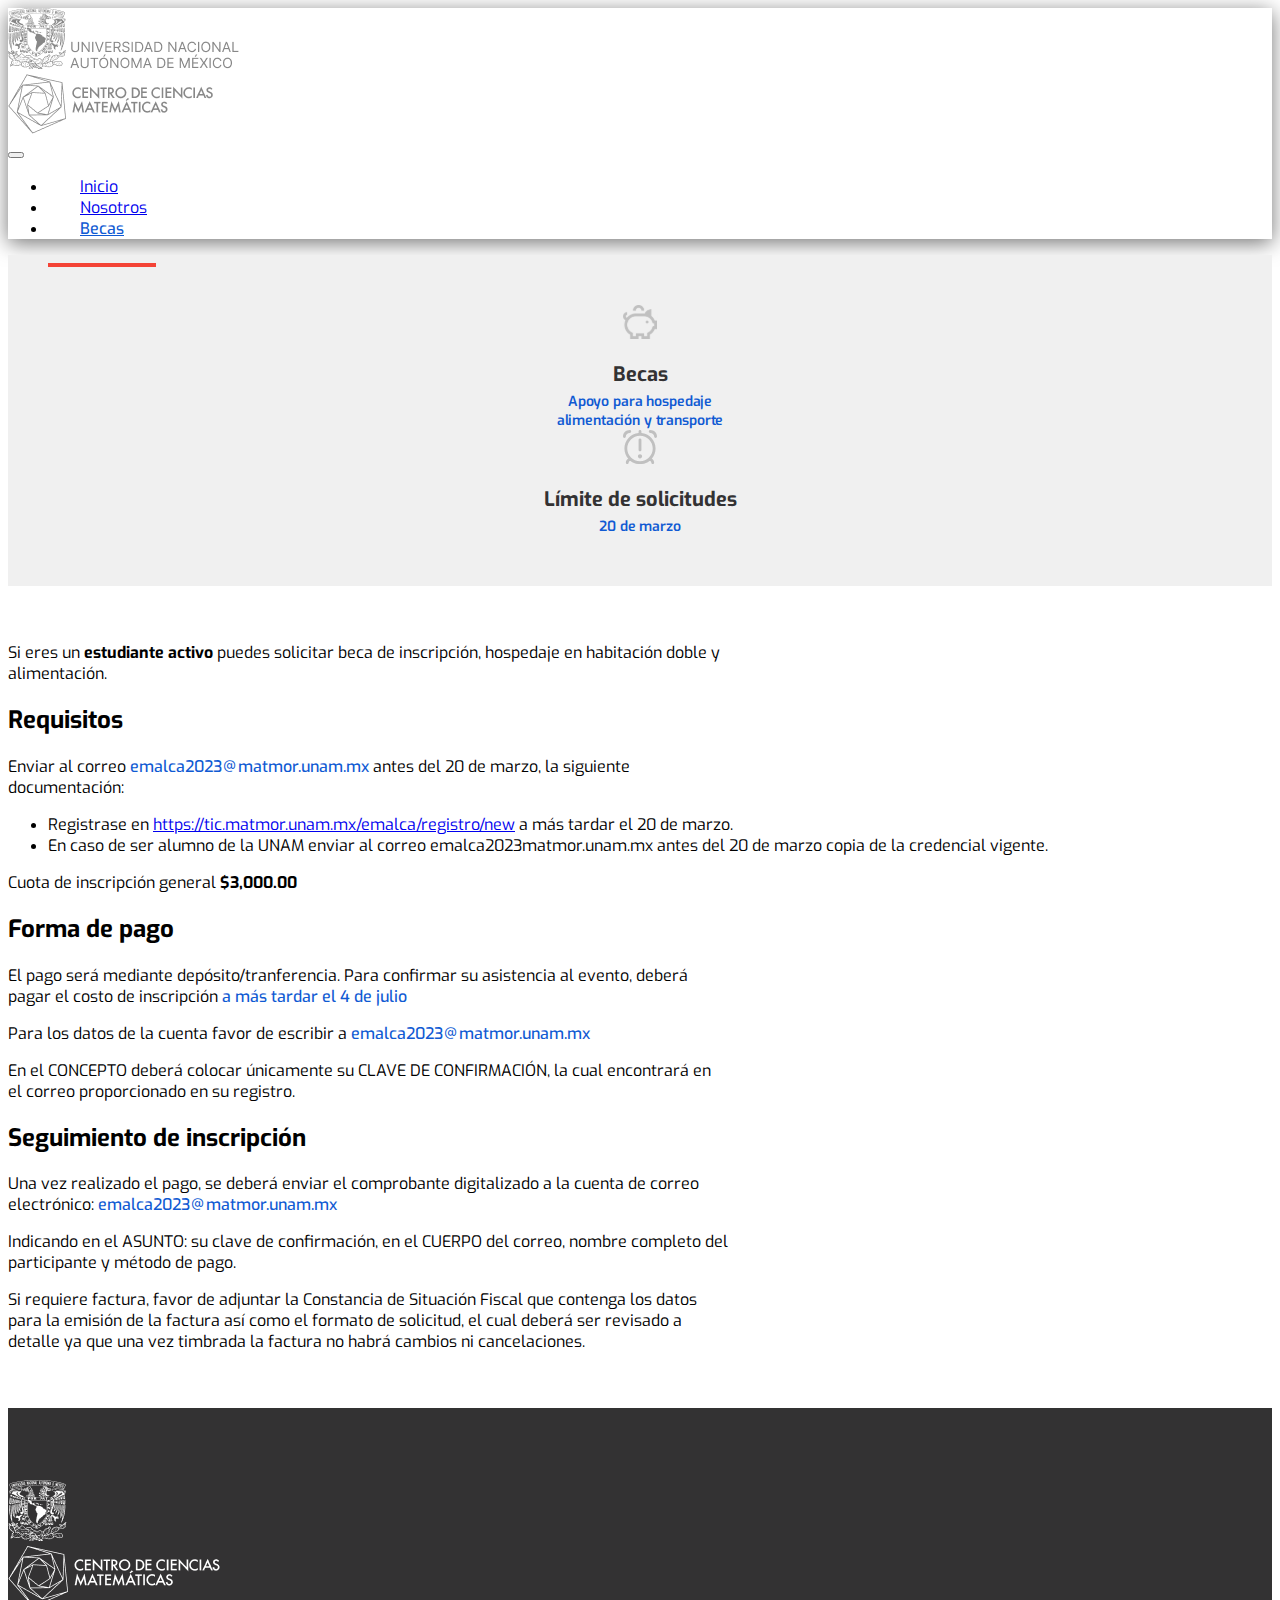
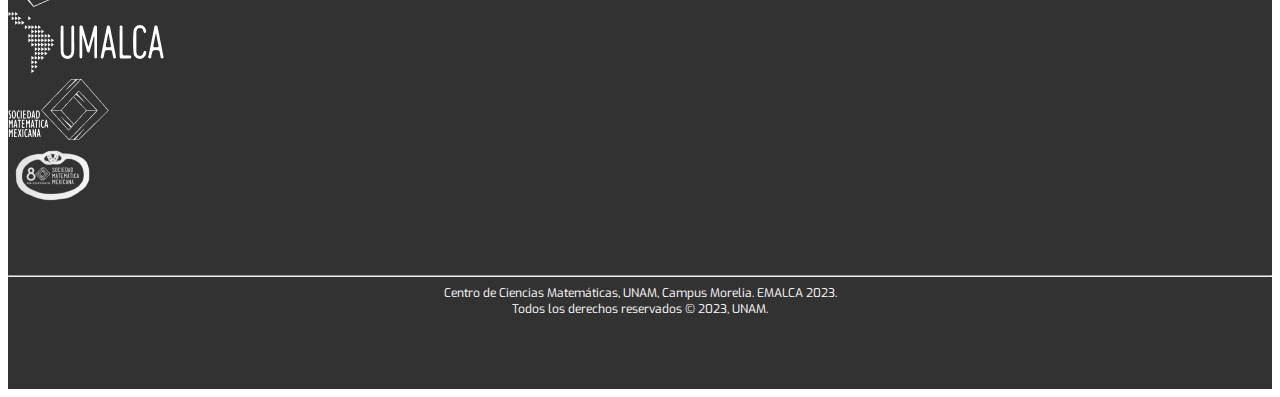
==== commit 90f270b3: "SMM 80 ANIV logo" ====
--- a/becas.html
+++ b/becas.html
@@ -37,9 +37,6 @@
                 </li>
                 <li class="nav-item">
                     <a class="nav-link active" href="becas.html">Becas</a>
-                </li>
-                <li class="nav-item">
-                    <a class="nav-link" href="https://tic.matmor.unam.mx/emalca/registro/new">Registro</a>
                 </li>
             </ul>
         </div>
@@ -128,6 +125,7 @@
             <div class="sponsor mb-3"><img src="img/CCM.png" alt="Logo CCM"></div>
             <div class="sponsor mb-3"><img src="img/UMALCA.png" alt="Logo Emalca"></div>
             <div class="sponsor mb-3"><img src="img/SMM.png" alt="Logo SMM"></div>
+            <div class="sponsor mb-3"><img src="img/SMM-80.png" alt="Logo SMM"></div>
         </div>
         <hr>
         <div class="copyright">
